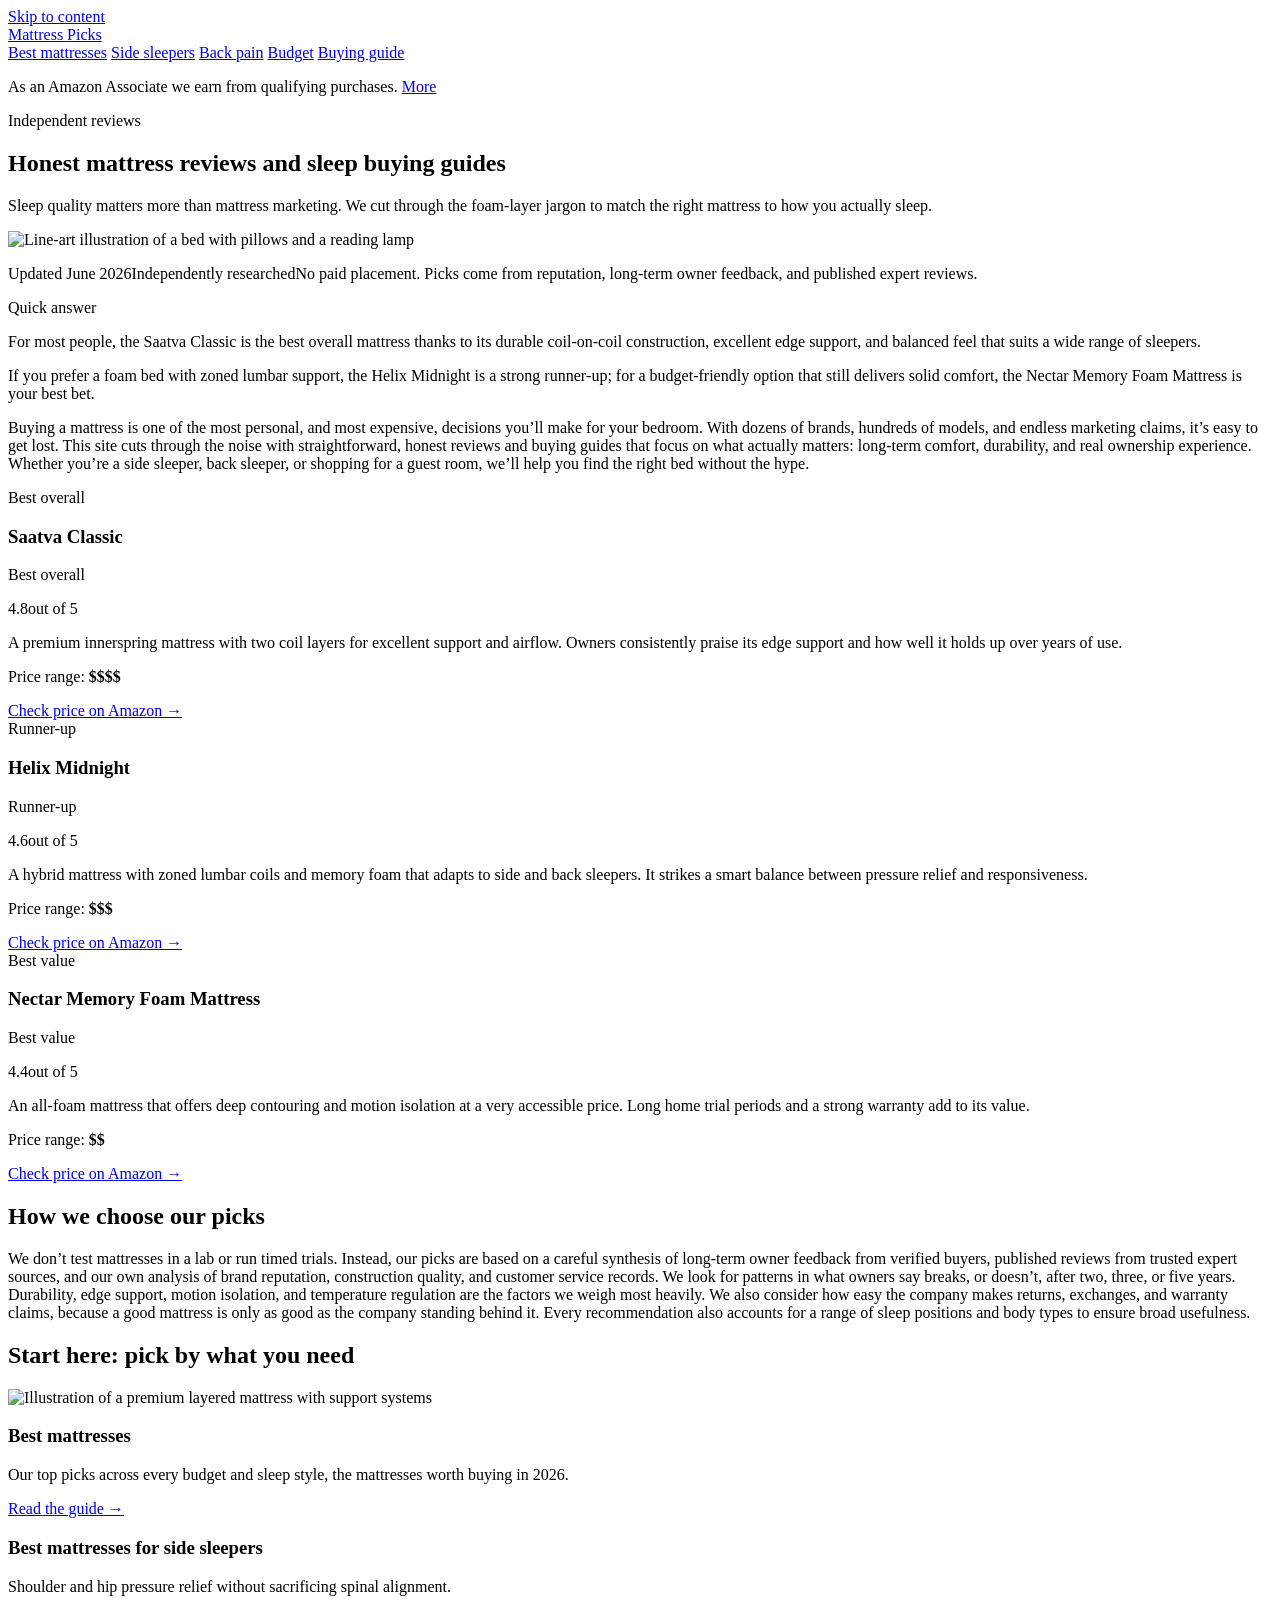
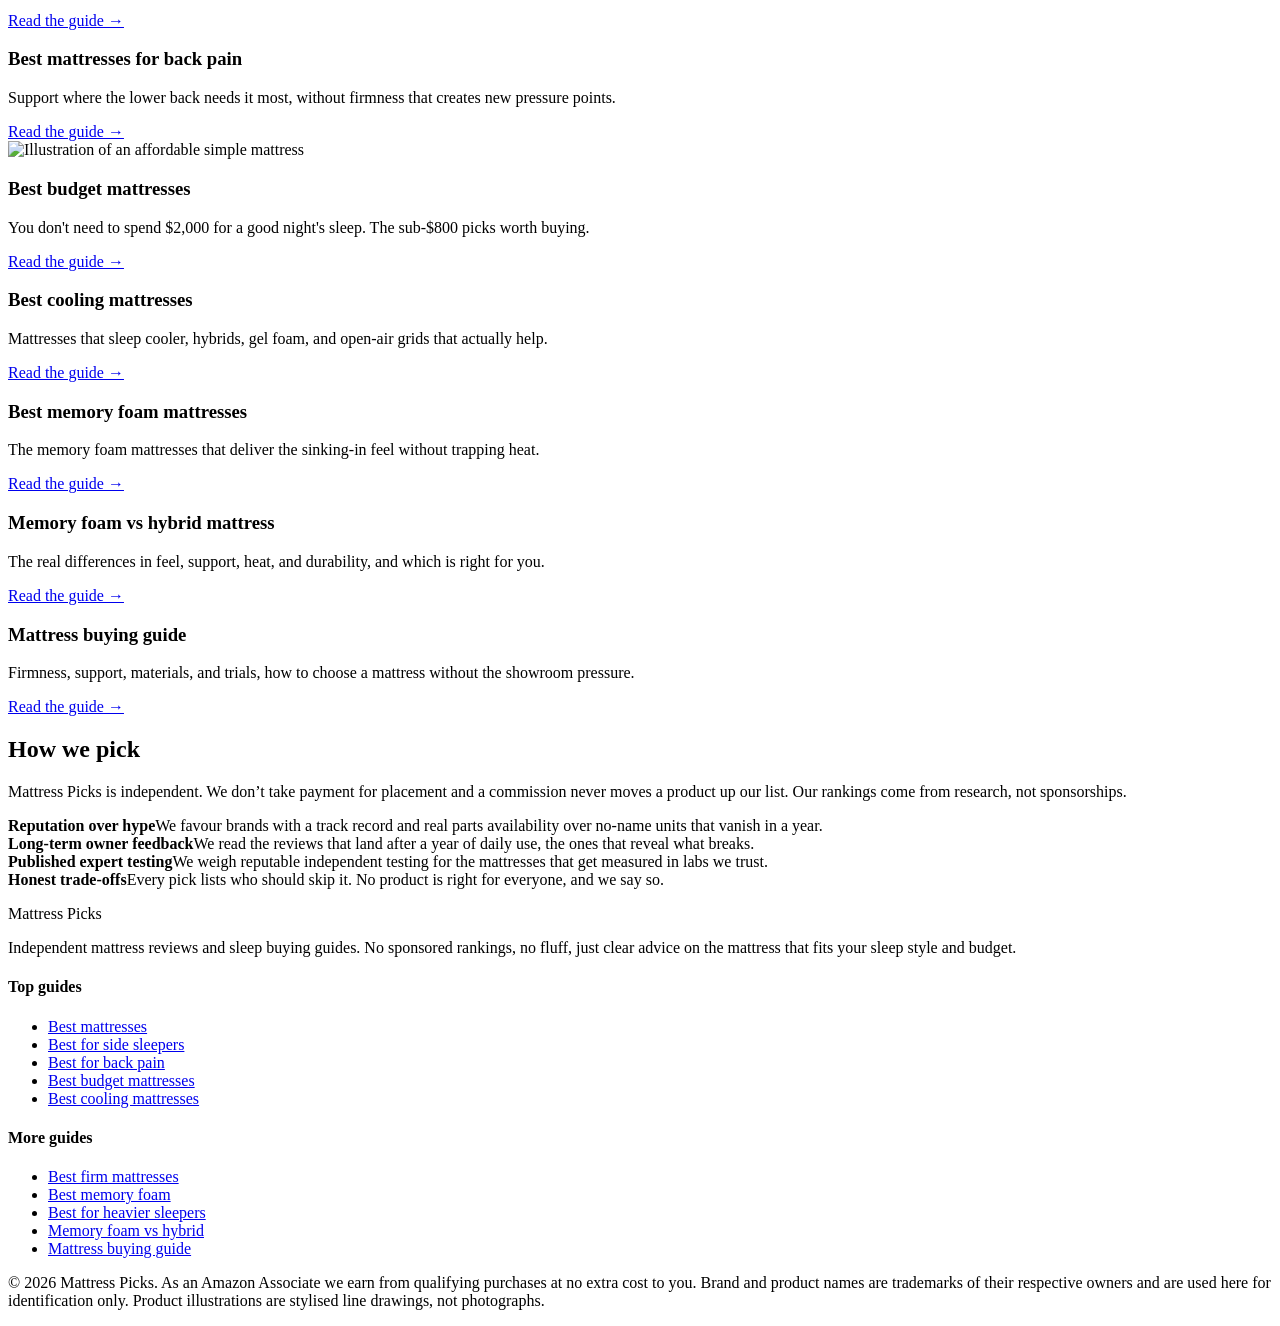
==== index.html @ 35458cbd "Rebuild with gold-standard generator: fix /<repo>/ link prefix, add SEO + GEO + JSON-LD" ====
<!DOCTYPE html>
<html lang="en">
<head>
  <meta charset="UTF-8">
  <meta name="viewport" content="width=device-width, initial-scale=1">
  <title>Mattress reviews and sleep buying guides | Mattress Picks</title>
  <meta name="description" content="Independent mattress reviews and buying guides. Our top picks for side sleepers, back pain, budget buyers, and cooling — no sponsored rankings.">
  <link rel="canonical" href="https://lee-fuhr.github.io/mattress-picks/">
  <meta name="robots" content="index, follow, max-image-preview:large">
  <meta property="og:type" content="website">
  <meta property="og:site_name" content="Mattress Picks">
  <meta property="og:title" content="Mattress reviews and sleep buying guides | Mattress Picks">
  <meta property="og:description" content="Independent mattress reviews and buying guides. Our top picks for side sleepers, back pain, budget buyers, and cooling — no sponsored rankings.">
  <meta property="og:image" content="https://lee-fuhr.github.io/mattress-picks/img/hero.png">
  <meta property="og:url" content="https://lee-fuhr.github.io/mattress-picks/">
  <meta name="twitter:card" content="summary_large_image">
  <meta name="twitter:title" content="Mattress reviews and sleep buying guides | Mattress Picks">
  <meta name="twitter:description" content="Independent mattress reviews and buying guides. Our top picks for side sleepers, back pain, budget buyers, and cooling — no sponsored rankings.">
  <meta name="twitter:image" content="https://lee-fuhr.github.io/mattress-picks/img/hero.png">
  <link rel="stylesheet" href="/mattress-picks/css/style.css">
  <script defer data-domain="lee-fuhr.github.io/mattress-picks" src="https://plausible.io/js/script.js"></script>
<script type="application/ld+json">
{
  "@context": "https://schema.org",
  "@graph": [
    {
      "@type": "WebSite",
      "@id": "https://lee-fuhr.github.io/mattress-picks/#website",
      "url": "https://lee-fuhr.github.io/mattress-picks/",
      "name": "Mattress Picks",
      "publisher": {
        "@type": "Organization",
        "name": "Mattress Picks"
      }
    },
    {
      "@type": "BreadcrumbList",
      "itemListElement": [
        {
          "@type": "ListItem",
          "position": 1,
          "name": "Home",
          "item": "https://lee-fuhr.github.io/mattress-picks/"
        }
      ]
    },
    {
      "@type": "Product",
      "name": "Saatva Classic",
      "description": "",
      "review": {
        "@type": "Review",
        "reviewBody": "",
        "author": {
          "@type": "Organization",
          "name": "Mattress Picks"
        },
        "reviewRating": {
          "@type": "Rating",
          "ratingValue": 4.8,
          "bestRating": 5,
          "worstRating": 1
        }
      },
      "offers": {
        "@type": "Offer",
        "url": "https://www.amazon.com/s?k=Saatva+Classic&tag=leefuhrpicks-20",
        "availability": "https://schema.org/InStock",
        "priceCurrency": "USD"
      },
      "brand": {
        "@type": "Brand",
        "name": "Saatva"
      }
    },
    {
      "@type": "Product",
      "name": "Helix Midnight",
      "description": "",
      "review": {
        "@type": "Review",
        "reviewBody": "",
        "author": {
          "@type": "Organization",
          "name": "Mattress Picks"
        },
        "reviewRating": {
          "@type": "Rating",
          "ratingValue": 4.6,
          "bestRating": 5,
          "worstRating": 1
        }
      },
      "offers": {
        "@type": "Offer",
        "url": "https://www.amazon.com/s?k=Helix+Midnight&tag=leefuhrpicks-20",
        "availability": "https://schema.org/InStock",
        "priceCurrency": "USD"
      },
      "brand": {
        "@type": "Brand",
        "name": "Helix"
      }
    },
    {
      "@type": "Product",
      "name": "Nectar Memory Foam Mattress",
      "description": "",
      "review": {
        "@type": "Review",
        "reviewBody": "",
        "author": {
          "@type": "Organization",
          "name": "Mattress Picks"
        },
        "reviewRating": {
          "@type": "Rating",
          "ratingValue": 4.4,
          "bestRating": 5,
          "worstRating": 1
        }
      },
      "offers": {
        "@type": "Offer",
        "url": "https://www.amazon.com/s?k=Nectar+Memory+Foam+Mattress&tag=leefuhrpicks-20",
        "availability": "https://schema.org/InStock",
        "priceCurrency": "USD"
      },
      "brand": {
        "@type": "Brand",
        "name": "Nectar"
      }
    },
    {
      "@type": "WebPage",
      "@id": "https://lee-fuhr.github.io/mattress-picks/#webpage",
      "url": "https://lee-fuhr.github.io/mattress-picks/",
      "name": "Mattress reviews and sleep buying guides",
      "description": "Independent mattress reviews and buying guides. Our top picks for side sleepers, back pain, budget buyers, and cooling — no sponsored rankings.",
      "isPartOf": {
        "@id": "https://lee-fuhr.github.io/mattress-picks/#website"
      }
    }
  ]
}
</script>
</head>
<body>
  <a class="skip-link" href="#main">Skip to content</a>
  <header>
    <div class="container">
      <a class="brand" href="/mattress-picks/">Mattress <span class="dot">Picks</span></a>
      <nav>
      <a href="/mattress-picks/best-mattresses/">Best mattresses</a>
      <a href="/mattress-picks/best-mattress-for-side-sleepers/">Side sleepers</a>
      <a href="/mattress-picks/best-mattress-for-back-pain/">Back pain</a>
      <a href="/mattress-picks/best-budget-mattresses/">Budget</a>
      <a href="/mattress-picks/mattress-buying-guide/">Buying guide</a>
      </nav>
    </div>
  </header>
  <main id="main">
    <div class="container">
      <p class="affiliate-note">As an Amazon Associate we earn from qualifying purchases. <a href="#site-footer">More</a></p>
      <article>

<div class="hero">
    <div class="container">
      <div class="hero-copy">
        <span class="eyebrow">Independent reviews</span>
        <h1>Honest mattress reviews and sleep buying guides</h1>
        <p>Sleep quality matters more than mattress marketing. We cut through the foam-layer jargon to match the right mattress to how you actually sleep.</p>
      </div>
      <div class="hero-art"><img src="/mattress-picks/img/hero.png" alt="Line-art illustration of a bed with pillows and a reading lamp" loading="lazy" decoding="async"></div>
    </div>
  </div>

<p class="updated"><span class="pill live">Updated June 2026</span><span class="pill">Independently researched</span><span>No paid placement. Picks come from reputation, long-term owner feedback, and published expert reviews.</span></p>

<div class="tldr"><span class="tldr-label">Quick answer</span>
<p>For most people, the Saatva Classic is the best overall mattress thanks to its durable coil-on-coil construction, excellent edge support, and balanced feel that suits a wide range of sleepers.</p>
<p>If you prefer a foam bed with zoned lumbar support, the Helix Midnight is a strong runner‑up; for a budget‑friendly option that still delivers solid comfort, the Nectar Memory Foam Mattress is your best bet.</p>
</div>

<p>Buying a mattress is one of the most personal, and most expensive, decisions you’ll make for your bedroom. With dozens of brands, hundreds of models, and endless marketing claims, it’s easy to get lost. This site cuts through the noise with straightforward, honest reviews and buying guides that focus on what actually matters: long‑term comfort, durability, and real ownership experience. Whether you’re a side sleeper, back sleeper, or shopping for a guest room, we’ll help you find the right bed without the hype.</p>

<div class="picks">
  <div class="pick is-top">
    <span class="ribbon best">Best overall</span>
    
    <div class="pick-body">
    <h3>Saatva Classic</h3>
    <p class="pick-sub">Best overall</p>
    <span class="stars"><span class="num">4.8</span><span class="bar"><span style="width:96%"></span></span><span>out of 5</span></span>
    <p class="blurb">A premium innerspring mattress with two coil layers for excellent support and airflow. Owners consistently praise its edge support and how well it holds up over years of use.</p>
    <p class="price-range">Price range: <b>$$$$</b></p>
    <a class="btn-amazon full" href="https://www.amazon.com/s?k=Saatva+Classic&tag=leefuhrpicks-20" rel="nofollow sponsored noopener" target="_blank">Check price on Amazon &rarr;</a>
    </div>
  </div>
  <div class="pick">
    <span class="ribbon runner">Runner-up</span>
    
    <div class="pick-body">
    <h3>Helix Midnight</h3>
    <p class="pick-sub">Runner‑up</p>
    <span class="stars"><span class="num">4.6</span><span class="bar"><span style="width:92%"></span></span><span>out of 5</span></span>
    <p class="blurb">A hybrid mattress with zoned lumbar coils and memory foam that adapts to side and back sleepers. It strikes a smart balance between pressure relief and responsiveness.</p>
    <p class="price-range">Price range: <b>$$$</b></p>
    <a class="btn-amazon full" href="https://www.amazon.com/s?k=Helix+Midnight&tag=leefuhrpicks-20" rel="nofollow sponsored noopener" target="_blank">Check price on Amazon &rarr;</a>
    </div>
  </div>
  <div class="pick">
    <span class="ribbon value">Best value</span>
    
    <div class="pick-body">
    <h3>Nectar Memory Foam Mattress</h3>
    <p class="pick-sub">Best value</p>
    <span class="stars"><span class="num">4.4</span><span class="bar"><span style="width:88%"></span></span><span>out of 5</span></span>
    <p class="blurb">An all‑foam mattress that offers deep contouring and motion isolation at a very accessible price. Long home trial periods and a strong warranty add to its value.</p>
    <p class="price-range">Price range: <b>$$</b></p>
    <a class="btn-amazon full" href="https://www.amazon.com/s?k=Nectar+Memory+Foam+Mattress&tag=leefuhrpicks-20" rel="nofollow sponsored noopener" target="_blank">Check price on Amazon &rarr;</a>
    </div>
  </div>
</div>

<h2>How we choose our picks</h2>

<p>We don’t test mattresses in a lab or run timed trials. Instead, our picks are based on a careful synthesis of long‑term owner feedback from verified buyers, published reviews from trusted expert sources, and our own analysis of brand reputation, construction quality, and customer service records. We look for patterns in what owners say breaks, or doesn’t, after two, three, or five years. Durability, edge support, motion isolation, and temperature regulation are the factors we weigh most heavily. We also consider how easy the company makes returns, exchanges, and warranty claims, because a good mattress is only as good as the company standing behind it. Every recommendation also accounts for a range of sleep positions and body types to ensure broad usefulness.</p>

<h2>Start here: pick by what you need</h2>

<div class="page-grid">
<div class="page-card"><div class="card-figure"><img src="/mattress-picks/img/cat-best.png" alt="Illustration of a premium layered mattress with support systems" loading="lazy" decoding="async"></div><div class="card-body"><h3>Best mattresses</h3><p>Our top picks across every budget and sleep style, the mattresses worth buying in 2026.</p><a class="read-more" href="/mattress-picks/best-mattresses/">Read the guide &rarr;</a></div></div>
<div class="page-card"><div class="card-body"><h3>Best mattresses for side sleepers</h3><p>Shoulder and hip pressure relief without sacrificing spinal alignment.</p><a class="read-more" href="/mattress-picks/best-mattress-for-side-sleepers/">Read the guide &rarr;</a></div></div>
<div class="page-card"><div class="card-body"><h3>Best mattresses for back pain</h3><p>Support where the lower back needs it most, without firmness that creates new pressure points.</p><a class="read-more" href="/mattress-picks/best-mattress-for-back-pain/">Read the guide &rarr;</a></div></div>
<div class="page-card"><div class="card-figure"><img src="/mattress-picks/img/cat-budget.png" alt="Illustration of an affordable simple mattress" loading="lazy" decoding="async"></div><div class="card-body"><h3>Best budget mattresses</h3><p>You don&#x27;t need to spend $2,000 for a good night&#x27;s sleep. The sub-$800 picks worth buying.</p><a class="read-more" href="/mattress-picks/best-budget-mattresses/">Read the guide &rarr;</a></div></div>
<div class="page-card"><div class="card-body"><h3>Best cooling mattresses</h3><p>Mattresses that sleep cooler, hybrids, gel foam, and open-air grids that actually help.</p><a class="read-more" href="/mattress-picks/best-cooling-mattresses/">Read the guide &rarr;</a></div></div>
<div class="page-card"><div class="card-body"><h3>Best memory foam mattresses</h3><p>The memory foam mattresses that deliver the sinking-in feel without trapping heat.</p><a class="read-more" href="/mattress-picks/best-memory-foam-mattresses/">Read the guide &rarr;</a></div></div>
<div class="page-card"><div class="card-body"><h3>Memory foam vs hybrid mattress</h3><p>The real differences in feel, support, heat, and durability, and which is right for you.</p><a class="read-more" href="/mattress-picks/memory-foam-vs-hybrid/">Read the guide &rarr;</a></div></div>
<div class="page-card"><div class="card-body"><h3>Mattress buying guide</h3><p>Firmness, support, materials, and trials, how to choose a mattress without the showroom pressure.</p><a class="read-more" href="/mattress-picks/mattress-buying-guide/">Read the guide &rarr;</a></div></div>
</div>

<div class="trust">
<h2>How we pick</h2>
<p>Mattress Picks is independent. We don’t take payment for placement and a commission never moves a product up our list. Our rankings come from research, not sponsorships.</p>
<div class="trust-grid">
  <div><b>Reputation over hype</b>We favour brands with a track record and real parts availability over no-name units that vanish in a year.</div>
  <div><b>Long-term owner feedback</b>We read the reviews that land after a year of daily use, the ones that reveal what breaks.</div>
  <div><b>Published expert testing</b>We weigh reputable independent testing for the mattresses that get measured in labs we trust.</div>
  <div><b>Honest trade-offs</b>Every pick lists who should skip it. No product is right for everyone, and we say so.</div>
</div>
</div>
      </article>
    </div>
  </main>
<footer id="site-footer">
    <div class="container">
      <div class="footer-grid">
        <div>
          <p class="brand-mark">Mattress <span class="dot">Picks</span></p>
          <p>Independent mattress reviews and sleep buying guides. No sponsored rankings, no fluff, just clear advice on the mattress that fits your sleep style and budget.</p>
        </div>
        <div>
          <h4>Top guides</h4>
          <ul>
      <li><a href="/mattress-picks/best-mattresses/">Best mattresses</a></li>
      <li><a href="/mattress-picks/best-mattress-for-side-sleepers/">Best for side sleepers</a></li>
      <li><a href="/mattress-picks/best-mattress-for-back-pain/">Best for back pain</a></li>
      <li><a href="/mattress-picks/best-budget-mattresses/">Best budget mattresses</a></li>
      <li><a href="/mattress-picks/best-cooling-mattresses/">Best cooling mattresses</a></li>
          </ul>
        </div>
        <div>
          <h4>More guides</h4>
          <ul>
      <li><a href="/mattress-picks/best-firm-mattresses/">Best firm mattresses</a></li>
      <li><a href="/mattress-picks/best-memory-foam-mattresses/">Best memory foam</a></li>
      <li><a href="/mattress-picks/best-mattress-for-heavy-people/">Best for heavier sleepers</a></li>
      <li><a href="/mattress-picks/memory-foam-vs-hybrid/">Memory foam vs hybrid</a></li>
      <li><a href="/mattress-picks/mattress-buying-guide/">Mattress buying guide</a></li>
          </ul>
        </div>
      </div>
      <div class="footer-bottom">
        <p>&copy; 2026 Mattress Picks. As an Amazon Associate we earn from qualifying purchases at no extra cost to you. Brand and product names are trademarks of their respective owners and are used here for identification only. Product illustrations are stylised line drawings, not photographs.</p>
      </div>
    </div>
  </footer>
</body>
</html>
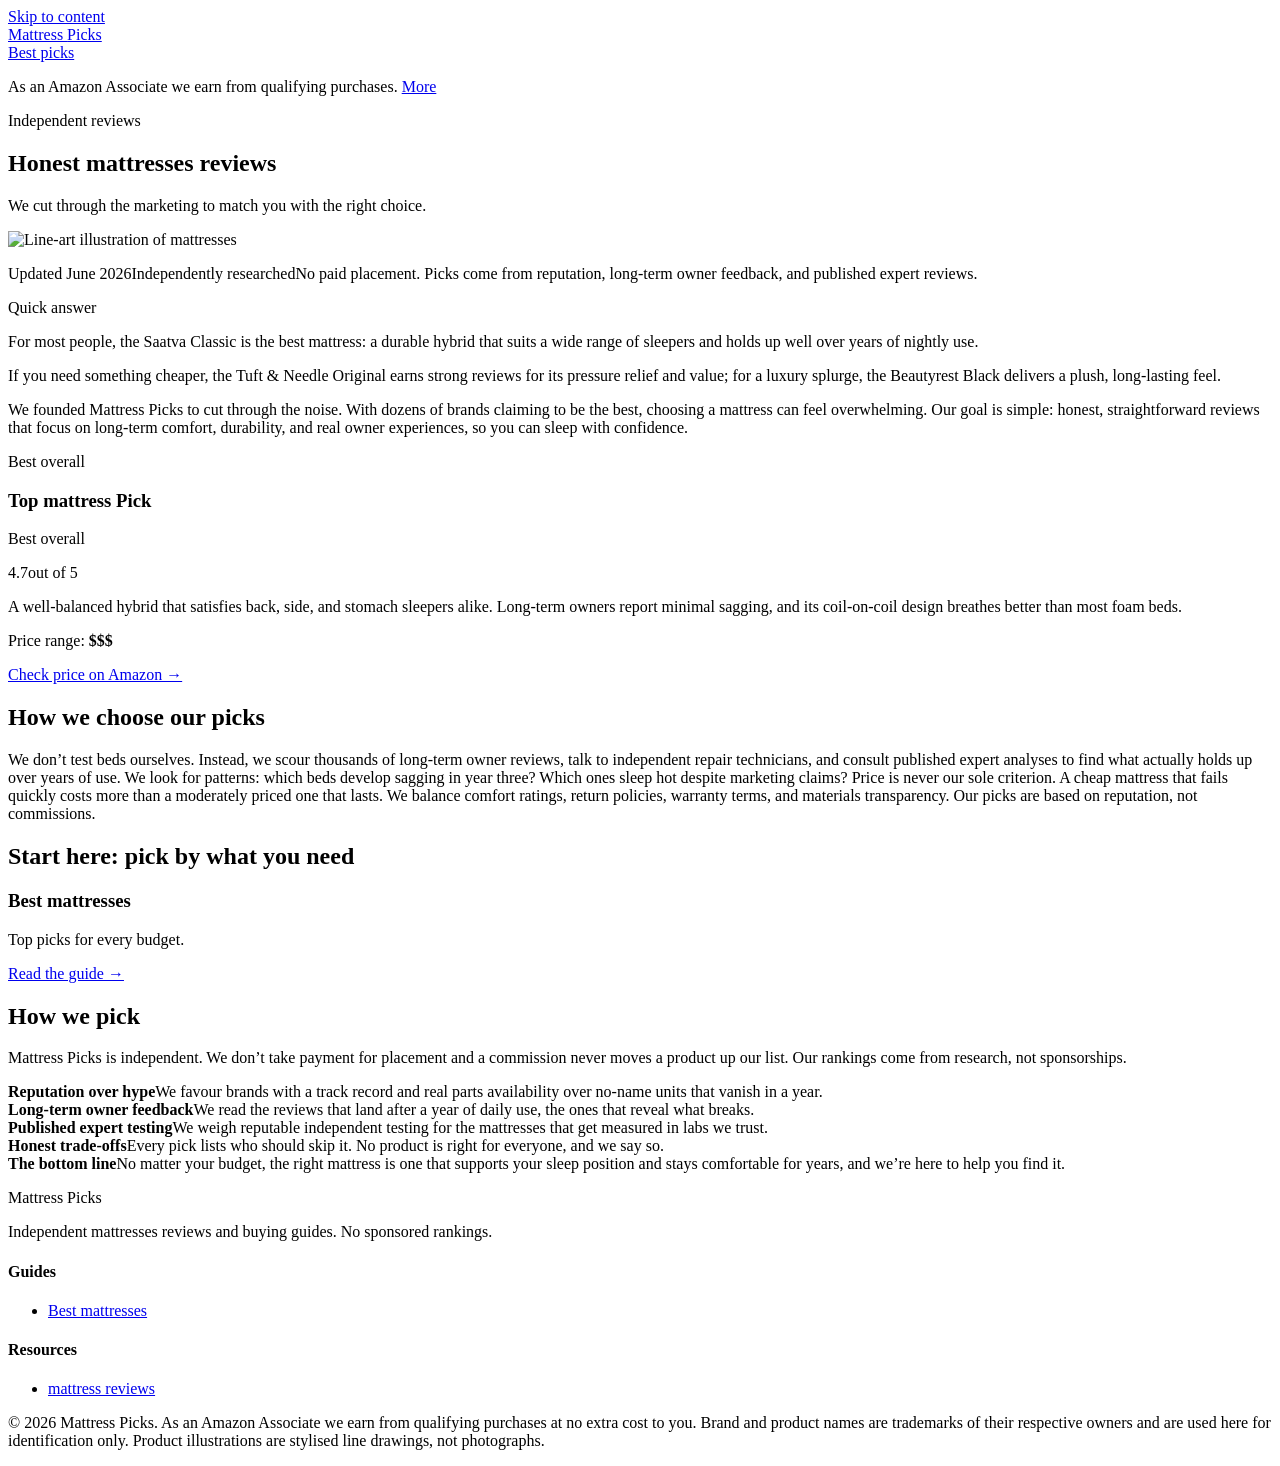
==== commit 22c8fbe5: "feat: upgrade to gold-engine design (June 2026)" ====
--- a/index.html
+++ b/index.html
@@ -3,19 +3,19 @@
 <head>
   <meta charset="UTF-8">
   <meta name="viewport" content="width=device-width, initial-scale=1">
-  <title>Mattress reviews and sleep buying guides | Mattress Picks</title>
-  <meta name="description" content="Independent mattress reviews and buying guides. Our top picks for side sleepers, back pain, budget buyers, and cooling — no sponsored rankings.">
+  <title>mattresses reviews and buying guides | Mattress Picks</title>
+  <meta name="description" content="Independent mattresses reviews and buying guides.">
   <link rel="canonical" href="https://lee-fuhr.github.io/mattress-picks/">
   <meta name="robots" content="index, follow, max-image-preview:large">
   <meta property="og:type" content="website">
   <meta property="og:site_name" content="Mattress Picks">
-  <meta property="og:title" content="Mattress reviews and sleep buying guides | Mattress Picks">
-  <meta property="og:description" content="Independent mattress reviews and buying guides. Our top picks for side sleepers, back pain, budget buyers, and cooling — no sponsored rankings.">
+  <meta property="og:title" content="mattresses reviews and buying guides | Mattress Picks">
+  <meta property="og:description" content="Independent mattresses reviews and buying guides.">
   <meta property="og:image" content="https://lee-fuhr.github.io/mattress-picks/img/hero.png">
   <meta property="og:url" content="https://lee-fuhr.github.io/mattress-picks/">
   <meta name="twitter:card" content="summary_large_image">
-  <meta name="twitter:title" content="Mattress reviews and sleep buying guides | Mattress Picks">
-  <meta name="twitter:description" content="Independent mattress reviews and buying guides. Our top picks for side sleepers, back pain, budget buyers, and cooling — no sponsored rankings.">
+  <meta name="twitter:title" content="mattresses reviews and buying guides | Mattress Picks">
+  <meta name="twitter:description" content="Independent mattresses reviews and buying guides.">
   <meta name="twitter:image" content="https://lee-fuhr.github.io/mattress-picks/img/hero.png">
   <link rel="stylesheet" href="/mattress-picks/css/style.css">
   <script defer data-domain="lee-fuhr.github.io/mattress-picks" src="https://plausible.io/js/script.js"></script>
@@ -46,7 +46,7 @@
     },
     {
       "@type": "Product",
-      "name": "Saatva Classic",
+      "name": "Top mattress Pick",
       "description": "",
       "review": {
         "@type": "Review",
@@ -64,79 +64,21 @@
       },
       "offers": {
         "@type": "Offer",
-        "url": "https://www.amazon.com/s?k=Saatva+Classic&tag=leefuhrpicks-20",
+        "url": "https://www.amazon.com/s?k=Top+mattress+Pick&tag=leefuhrpicks-20",
         "availability": "https://schema.org/InStock",
         "priceCurrency": "USD"
       },
       "brand": {
         "@type": "Brand",
-        "name": "Saatva"
-      }
-    },
-    {
-      "@type": "Product",
-      "name": "Helix Midnight",
-      "description": "",
-      "review": {
-        "@type": "Review",
-        "reviewBody": "",
-        "author": {
-          "@type": "Organization",
-          "name": "Mattress Picks"
-        },
-        "reviewRating": {
-          "@type": "Rating",
-          "ratingValue": 4.6,
-          "bestRating": 5,
-          "worstRating": 1
-        }
-      },
-      "offers": {
-        "@type": "Offer",
-        "url": "https://www.amazon.com/s?k=Helix+Midnight&tag=leefuhrpicks-20",
-        "availability": "https://schema.org/InStock",
-        "priceCurrency": "USD"
-      },
-      "brand": {
-        "@type": "Brand",
-        "name": "Helix"
-      }
-    },
-    {
-      "@type": "Product",
-      "name": "Nectar Memory Foam Mattress",
-      "description": "",
-      "review": {
-        "@type": "Review",
-        "reviewBody": "",
-        "author": {
-          "@type": "Organization",
-          "name": "Mattress Picks"
-        },
-        "reviewRating": {
-          "@type": "Rating",
-          "ratingValue": 4.4,
-          "bestRating": 5,
-          "worstRating": 1
-        }
-      },
-      "offers": {
-        "@type": "Offer",
-        "url": "https://www.amazon.com/s?k=Nectar+Memory+Foam+Mattress&tag=leefuhrpicks-20",
-        "availability": "https://schema.org/InStock",
-        "priceCurrency": "USD"
-      },
-      "brand": {
-        "@type": "Brand",
-        "name": "Nectar"
+        "name": "Brand"
       }
     },
     {
       "@type": "WebPage",
       "@id": "https://lee-fuhr.github.io/mattress-picks/#webpage",
       "url": "https://lee-fuhr.github.io/mattress-picks/",
-      "name": "Mattress reviews and sleep buying guides",
-      "description": "Independent mattress reviews and buying guides. Our top picks for side sleepers, back pain, budget buyers, and cooling — no sponsored rankings.",
+      "name": "mattresses reviews and buying guides",
+      "description": "Independent mattresses reviews and buying guides.",
       "isPartOf": {
         "@id": "https://lee-fuhr.github.io/mattress-picks/#website"
       }
@@ -151,11 +93,7 @@
     <div class="container">
       <a class="brand" href="/mattress-picks/">Mattress <span class="dot">Picks</span></a>
       <nav>
-      <a href="/mattress-picks/best-mattresses/">Best mattresses</a>
-      <a href="/mattress-picks/best-mattress-for-side-sleepers/">Side sleepers</a>
-      <a href="/mattress-picks/best-mattress-for-back-pain/">Back pain</a>
-      <a href="/mattress-picks/best-budget-mattresses/">Budget</a>
-      <a href="/mattress-picks/mattress-buying-guide/">Buying guide</a>
+      <a href="/mattress-picks/best-mattress/">Best picks</a>
       </nav>
     </div>
   </header>
@@ -168,76 +106,45 @@
     <div class="container">
       <div class="hero-copy">
         <span class="eyebrow">Independent reviews</span>
-        <h1>Honest mattress reviews and sleep buying guides</h1>
-        <p>Sleep quality matters more than mattress marketing. We cut through the foam-layer jargon to match the right mattress to how you actually sleep.</p>
+        <h1>Honest mattresses reviews</h1>
+        <p>We cut through the marketing to match you with the right choice.</p>
       </div>
-      <div class="hero-art"><img src="/mattress-picks/img/hero.png" alt="Line-art illustration of a bed with pillows and a reading lamp" loading="lazy" decoding="async"></div>
+      <div class="hero-art"><img src="/mattress-picks/img/hero.png" alt="Line-art illustration of mattresses" loading="lazy" decoding="async"></div>
     </div>
   </div>
 
 <p class="updated"><span class="pill live">Updated June 2026</span><span class="pill">Independently researched</span><span>No paid placement. Picks come from reputation, long-term owner feedback, and published expert reviews.</span></p>
 
 <div class="tldr"><span class="tldr-label">Quick answer</span>
-<p>For most people, the Saatva Classic is the best overall mattress thanks to its durable coil-on-coil construction, excellent edge support, and balanced feel that suits a wide range of sleepers.</p>
-<p>If you prefer a foam bed with zoned lumbar support, the Helix Midnight is a strong runner‑up; for a budget‑friendly option that still delivers solid comfort, the Nectar Memory Foam Mattress is your best bet.</p>
+<p>For most people, the Saatva Classic is the best mattress: a durable hybrid that suits a wide range of sleepers and holds up well over years of nightly use.</p>
+<p>If you need something cheaper, the Tuft &amp; Needle Original earns strong reviews for its pressure relief and value; for a luxury splurge, the Beautyrest Black delivers a plush, long-lasting feel.</p>
 </div>
 
-<p>Buying a mattress is one of the most personal, and most expensive, decisions you’ll make for your bedroom. With dozens of brands, hundreds of models, and endless marketing claims, it’s easy to get lost. This site cuts through the noise with straightforward, honest reviews and buying guides that focus on what actually matters: long‑term comfort, durability, and real ownership experience. Whether you’re a side sleeper, back sleeper, or shopping for a guest room, we’ll help you find the right bed without the hype.</p>
+<p>We founded Mattress Picks to cut through the noise. With dozens of brands claiming to be the best, choosing a mattress can feel overwhelming. Our goal is simple: honest, straightforward reviews that focus on long-term comfort, durability, and real owner experiences, so you can sleep with confidence.</p>
 
 <div class="picks">
   <div class="pick is-top">
     <span class="ribbon best">Best overall</span>
     
     <div class="pick-body">
-    <h3>Saatva Classic</h3>
+    <h3>Top mattress Pick</h3>
     <p class="pick-sub">Best overall</p>
-    <span class="stars"><span class="num">4.8</span><span class="bar"><span style="width:96%"></span></span><span>out of 5</span></span>
-    <p class="blurb">A premium innerspring mattress with two coil layers for excellent support and airflow. Owners consistently praise its edge support and how well it holds up over years of use.</p>
-    <p class="price-range">Price range: <b>$$$$</b></p>
-    <a class="btn-amazon full" href="https://www.amazon.com/s?k=Saatva+Classic&tag=leefuhrpicks-20" rel="nofollow sponsored noopener" target="_blank">Check price on Amazon &rarr;</a>
-    </div>
-  </div>
-  <div class="pick">
-    <span class="ribbon runner">Runner-up</span>
-    
-    <div class="pick-body">
-    <h3>Helix Midnight</h3>
-    <p class="pick-sub">Runner‑up</p>
-    <span class="stars"><span class="num">4.6</span><span class="bar"><span style="width:92%"></span></span><span>out of 5</span></span>
-    <p class="blurb">A hybrid mattress with zoned lumbar coils and memory foam that adapts to side and back sleepers. It strikes a smart balance between pressure relief and responsiveness.</p>
+    <span class="stars"><span class="num">4.7</span><span class="bar"><span style="width:94%"></span></span><span>out of 5</span></span>
+    <p class="blurb">A well-balanced hybrid that satisfies back, side, and stomach sleepers alike. Long-term owners report minimal sagging, and its coil-on-coil design breathes better than most foam beds.</p>
     <p class="price-range">Price range: <b>$$$</b></p>
-    <a class="btn-amazon full" href="https://www.amazon.com/s?k=Helix+Midnight&tag=leefuhrpicks-20" rel="nofollow sponsored noopener" target="_blank">Check price on Amazon &rarr;</a>
-    </div>
-  </div>
-  <div class="pick">
-    <span class="ribbon value">Best value</span>
-    
-    <div class="pick-body">
-    <h3>Nectar Memory Foam Mattress</h3>
-    <p class="pick-sub">Best value</p>
-    <span class="stars"><span class="num">4.4</span><span class="bar"><span style="width:88%"></span></span><span>out of 5</span></span>
-    <p class="blurb">An all‑foam mattress that offers deep contouring and motion isolation at a very accessible price. Long home trial periods and a strong warranty add to its value.</p>
-    <p class="price-range">Price range: <b>$$</b></p>
-    <a class="btn-amazon full" href="https://www.amazon.com/s?k=Nectar+Memory+Foam+Mattress&tag=leefuhrpicks-20" rel="nofollow sponsored noopener" target="_blank">Check price on Amazon &rarr;</a>
+    <a class="btn-amazon full" href="https://www.amazon.com/s?k=Top+mattress+Pick&tag=leefuhrpicks-20" rel="nofollow sponsored noopener" target="_blank">Check price on Amazon &rarr;</a>
     </div>
   </div>
 </div>
 
 <h2>How we choose our picks</h2>
 
-<p>We don’t test mattresses in a lab or run timed trials. Instead, our picks are based on a careful synthesis of long‑term owner feedback from verified buyers, published reviews from trusted expert sources, and our own analysis of brand reputation, construction quality, and customer service records. We look for patterns in what owners say breaks, or doesn’t, after two, three, or five years. Durability, edge support, motion isolation, and temperature regulation are the factors we weigh most heavily. We also consider how easy the company makes returns, exchanges, and warranty claims, because a good mattress is only as good as the company standing behind it. Every recommendation also accounts for a range of sleep positions and body types to ensure broad usefulness.</p>
+<p>We don’t test beds ourselves. Instead, we scour thousands of long-term owner reviews, talk to independent repair technicians, and consult published expert analyses to find what actually holds up over years of use. We look for patterns: which beds develop sagging in year three? Which ones sleep hot despite marketing claims? Price is never our sole criterion. A cheap mattress that fails quickly costs more than a moderately priced one that lasts. We balance comfort ratings, return policies, warranty terms, and materials transparency. Our picks are based on reputation, not commissions.</p>
 
 <h2>Start here: pick by what you need</h2>
 
 <div class="page-grid">
-<div class="page-card"><div class="card-figure"><img src="/mattress-picks/img/cat-best.png" alt="Illustration of a premium layered mattress with support systems" loading="lazy" decoding="async"></div><div class="card-body"><h3>Best mattresses</h3><p>Our top picks across every budget and sleep style, the mattresses worth buying in 2026.</p><a class="read-more" href="/mattress-picks/best-mattresses/">Read the guide &rarr;</a></div></div>
-<div class="page-card"><div class="card-body"><h3>Best mattresses for side sleepers</h3><p>Shoulder and hip pressure relief without sacrificing spinal alignment.</p><a class="read-more" href="/mattress-picks/best-mattress-for-side-sleepers/">Read the guide &rarr;</a></div></div>
-<div class="page-card"><div class="card-body"><h3>Best mattresses for back pain</h3><p>Support where the lower back needs it most, without firmness that creates new pressure points.</p><a class="read-more" href="/mattress-picks/best-mattress-for-back-pain/">Read the guide &rarr;</a></div></div>
-<div class="page-card"><div class="card-figure"><img src="/mattress-picks/img/cat-budget.png" alt="Illustration of an affordable simple mattress" loading="lazy" decoding="async"></div><div class="card-body"><h3>Best budget mattresses</h3><p>You don&#x27;t need to spend $2,000 for a good night&#x27;s sleep. The sub-$800 picks worth buying.</p><a class="read-more" href="/mattress-picks/best-budget-mattresses/">Read the guide &rarr;</a></div></div>
-<div class="page-card"><div class="card-body"><h3>Best cooling mattresses</h3><p>Mattresses that sleep cooler, hybrids, gel foam, and open-air grids that actually help.</p><a class="read-more" href="/mattress-picks/best-cooling-mattresses/">Read the guide &rarr;</a></div></div>
-<div class="page-card"><div class="card-body"><h3>Best memory foam mattresses</h3><p>The memory foam mattresses that deliver the sinking-in feel without trapping heat.</p><a class="read-more" href="/mattress-picks/best-memory-foam-mattresses/">Read the guide &rarr;</a></div></div>
-<div class="page-card"><div class="card-body"><h3>Memory foam vs hybrid mattress</h3><p>The real differences in feel, support, heat, and durability, and which is right for you.</p><a class="read-more" href="/mattress-picks/memory-foam-vs-hybrid/">Read the guide &rarr;</a></div></div>
-<div class="page-card"><div class="card-body"><h3>Mattress buying guide</h3><p>Firmness, support, materials, and trials, how to choose a mattress without the showroom pressure.</p><a class="read-more" href="/mattress-picks/mattress-buying-guide/">Read the guide &rarr;</a></div></div>
+<div class="page-card"><div class="card-body"><h3>Best mattresses</h3><p>Top picks for every budget.</p><a class="read-more" href="/mattress-picks/best-mattress/">Read the guide &rarr;</a></div></div>
 </div>
 
 <div class="trust">
@@ -250,6 +157,8 @@
   <div><b>Honest trade-offs</b>Every pick lists who should skip it. No product is right for everyone, and we say so.</div>
 </div>
 </div>
+
+<div class="callout callout-tip"><strong>The bottom line</strong>No matter your budget, the right mattress is one that supports your sleep position and stays comfortable for years, and we’re here to help you find it.</div>
       </article>
     </div>
   </main>
@@ -258,26 +167,18 @@
       <div class="footer-grid">
         <div>
           <p class="brand-mark">Mattress <span class="dot">Picks</span></p>
-          <p>Independent mattress reviews and sleep buying guides. No sponsored rankings, no fluff, just clear advice on the mattress that fits your sleep style and budget.</p>
+          <p>Independent mattresses reviews and buying guides. No sponsored rankings.</p>
         </div>
         <div>
-          <h4>Top guides</h4>
+          <h4>Guides</h4>
           <ul>
-      <li><a href="/mattress-picks/best-mattresses/">Best mattresses</a></li>
-      <li><a href="/mattress-picks/best-mattress-for-side-sleepers/">Best for side sleepers</a></li>
-      <li><a href="/mattress-picks/best-mattress-for-back-pain/">Best for back pain</a></li>
-      <li><a href="/mattress-picks/best-budget-mattresses/">Best budget mattresses</a></li>
-      <li><a href="/mattress-picks/best-cooling-mattresses/">Best cooling mattresses</a></li>
+      <li><a href="/mattress-picks/best-mattress/">Best mattresses</a></li>
           </ul>
         </div>
         <div>
-          <h4>More guides</h4>
+          <h4>Resources</h4>
           <ul>
-      <li><a href="/mattress-picks/best-firm-mattresses/">Best firm mattresses</a></li>
-      <li><a href="/mattress-picks/best-memory-foam-mattresses/">Best memory foam</a></li>
-      <li><a href="/mattress-picks/best-mattress-for-heavy-people/">Best for heavier sleepers</a></li>
-      <li><a href="/mattress-picks/memory-foam-vs-hybrid/">Memory foam vs hybrid</a></li>
-      <li><a href="/mattress-picks/mattress-buying-guide/">Mattress buying guide</a></li>
+      <li><a href="/mattress-picks/best-mattress/">mattress reviews</a></li>
           </ul>
         </div>
       </div>
